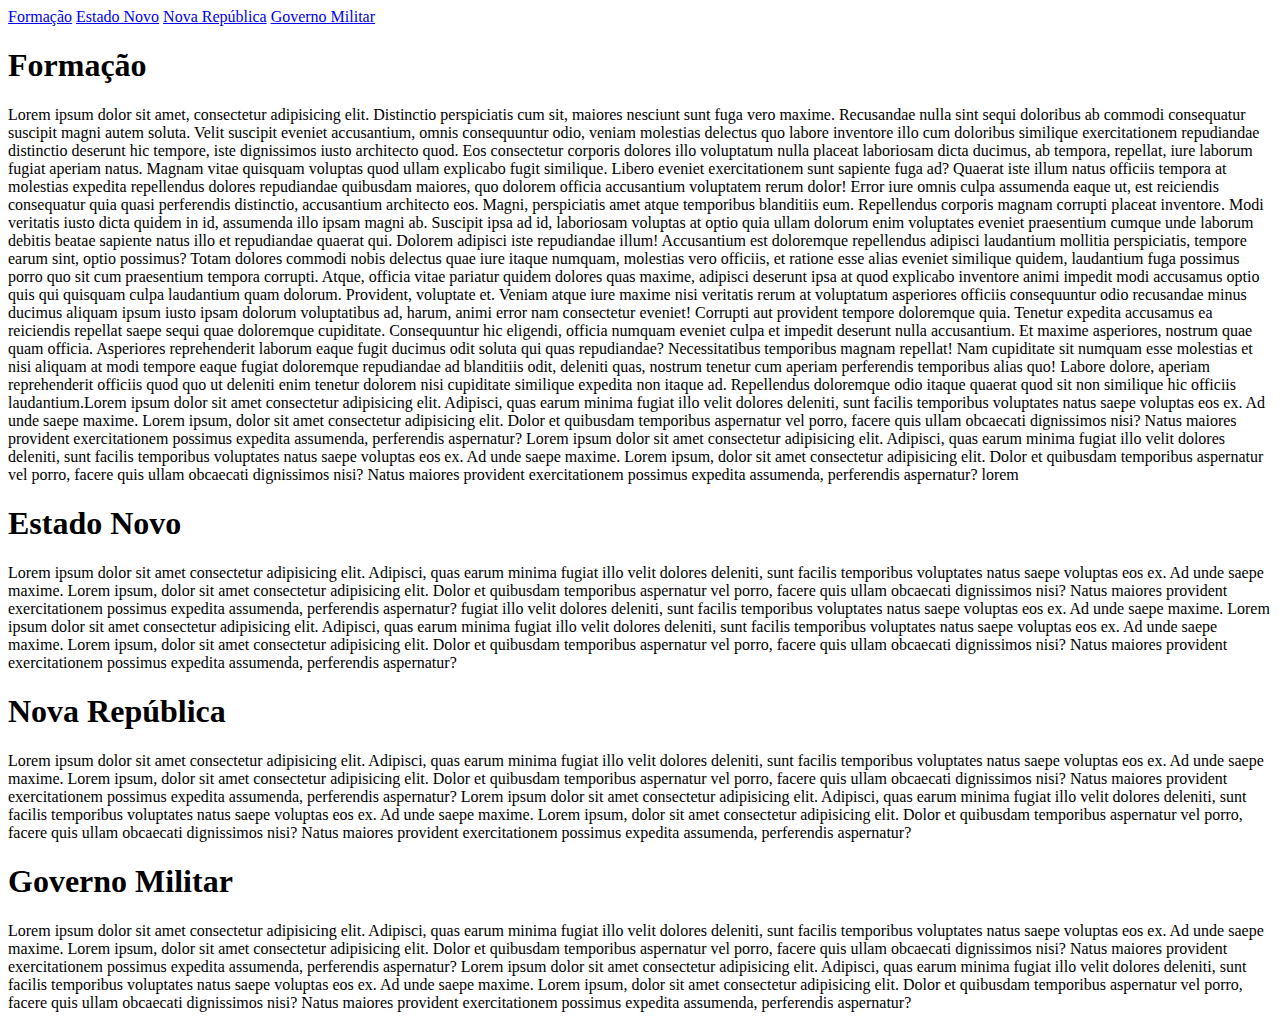
==== historia.html @ 1b68e8cb "trabalho" ====
<!DOCTYPE html>
<html lang="en">
<head>
    <meta charset="UTF-8">
    <meta name="viewport" content="width=device-width, initial-scale=1.0">
    <title>História do Ceará</title>
</head>
<body>
<div>
    <a href="#formacao">Formação</a>
    <a href="#estadonovo">Estado Novo</a>
    <a href="#novarepublica">Nova República</a>
    <a href="#governomilitar">Governo Militar</a>
</div>

<div id="formacao">
 <h1> Formação </h1>
 <p> Lorem ipsum dolor sit amet, consectetur adipisicing elit. Distinctio perspiciatis cum sit, maiores nesciunt sunt fuga vero maxime. Recusandae nulla sint sequi doloribus ab commodi consequatur suscipit magni autem soluta. Velit suscipit eveniet accusantium, omnis consequuntur odio, veniam molestias delectus quo labore inventore illo cum doloribus similique exercitationem repudiandae distinctio deserunt hic tempore, iste dignissimos iusto architecto quod. Eos consectetur corporis dolores illo voluptatum nulla placeat laboriosam dicta ducimus, ab tempora, repellat, iure laborum fugiat aperiam natus. Magnam vitae quisquam voluptas quod ullam explicabo fugit similique. Libero eveniet exercitationem sunt sapiente fuga ad? Quaerat iste illum natus officiis tempora at molestias expedita repellendus dolores repudiandae quibusdam maiores, quo dolorem officia accusantium voluptatem rerum dolor! Error iure omnis culpa assumenda eaque ut, est reiciendis consequatur quia quasi perferendis distinctio, accusantium architecto eos. Magni, perspiciatis amet atque temporibus blanditiis eum. Repellendus corporis magnam corrupti placeat inventore. Modi veritatis iusto dicta quidem in id, assumenda illo ipsam magni ab. Suscipit ipsa ad id, laboriosam voluptas at optio quia ullam dolorum enim voluptates eveniet praesentium cumque unde laborum debitis beatae sapiente natus illo et repudiandae quaerat qui. Dolorem adipisci iste repudiandae illum! Accusantium est doloremque repellendus adipisci laudantium mollitia perspiciatis, tempore earum sint, optio possimus? Totam dolores commodi nobis delectus quae iure itaque numquam, molestias vero officiis, et ratione esse alias eveniet similique quidem, laudantium fuga possimus porro quo sit cum praesentium tempora corrupti. Atque, officia vitae pariatur quidem dolores quas maxime, adipisci deserunt ipsa at quod explicabo inventore animi impedit modi accusamus optio quis qui quisquam culpa laudantium quam dolorum. Provident, voluptate et. Veniam atque iure maxime nisi veritatis rerum at voluptatum asperiores officiis consequuntur odio recusandae minus ducimus aliquam ipsum iusto ipsam dolorum voluptatibus ad, harum, animi error nam consectetur eveniet! Corrupti aut provident tempore doloremque quia. Tenetur expedita accusamus ea reiciendis repellat saepe sequi quae doloremque cupiditate. Consequuntur hic eligendi, officia numquam eveniet culpa et impedit deserunt nulla accusantium. Et maxime asperiores, nostrum quae quam officia. Asperiores reprehenderit laborum eaque fugit ducimus odit soluta qui quas repudiandae? Necessitatibus temporibus magnam repellat! Nam cupiditate sit numquam esse molestias et nisi aliquam at modi tempore eaque fugiat doloremque repudiandae ad blanditiis odit, deleniti quas, nostrum tenetur cum aperiam perferendis temporibus alias quo! Labore dolore, aperiam reprehenderit officiis quod quo ut deleniti enim tenetur dolorem nisi cupiditate similique expedita non itaque ad. Repellendus doloremque odio itaque quaerat quod sit non similique hic officiis laudantium.Lorem ipsum dolor sit amet consectetur adipisicing elit. Adipisci, 
    quas earum minima fugiat illo velit dolores deleniti, sunt facilis 
    temporibus voluptates natus saepe voluptas eos ex. Ad unde saepe maxime.
  Lorem ipsum, dolor sit amet consectetur adipisicing elit. Dolor et quibusdam
   temporibus aspernatur vel porro, facere quis ullam obcaecati dignissimos nisi? 
   Natus maiores provident exercitationem possimus expedita assumenda, perferendis 
   aspernatur?   
   Lorem ipsum dolor sit amet consectetur adipisicing elit. Adipisci, 
    quas earum minima fugiat illo velit dolores deleniti, sunt facilis 
    temporibus voluptates natus saepe voluptas eos ex. Ad unde saepe maxime.
  Lorem ipsum, dolor sit amet consectetur adipisicing elit. Dolor et quibusdam
   temporibus aspernatur vel porro, facere quis ullam obcaecati dignissimos nisi? 
   Natus maiores provident exercitationem possimus expedita assumenda, perferendis 
   aspernatur? 
   lorem
</p>
</div>

<div id="estadonovo">
    <h1> Estado Novo </h1>
    <p> Lorem ipsum dolor sit amet consectetur adipisicing elit. Adipisci, 
        quas earum minima fugiat illo velit dolores deleniti, sunt facilis 
        temporibus voluptates natus saepe voluptas eos ex. Ad unde saepe maxime.
      Lorem ipsum, dolor sit amet consectetur adipisicing elit. Dolor et quibusdam
       temporibus aspernatur vel porro, facere quis ullam obcaecati dignissimos nisi? 
       Natus maiores provident exercitationem possimus expedita assumenda, perferendis 
       aspernatur?  fugiat illo velit dolores deleniti, sunt facilis temporibus voluptates 
       natus saepe voluptas eos ex. Ad unde saepe maxime.
       Lorem ipsum dolor sit amet consectetur adipisicing elit. Adipisci, 
    quas earum minima fugiat illo velit dolores deleniti, sunt facilis 
    temporibus voluptates natus saepe voluptas eos ex. Ad unde saepe maxime.
  Lorem ipsum, dolor sit amet consectetur adipisicing elit. Dolor et quibusdam
   temporibus aspernatur vel porro, facere quis ullam obcaecati dignissimos nisi? 
   Natus maiores provident exercitationem possimus expedita assumenda, perferendis 
   aspernatur? 
        </p>
   </div> 

   <div id="novarepublica">
    <h1> Nova República </h1>
    <p> Lorem ipsum dolor sit amet consectetur adipisicing elit. Adipisci, 
        quas earum minima fugiat illo velit dolores deleniti, sunt facilis 
        temporibus voluptates natus saepe voluptas eos ex. Ad unde saepe maxime.
      Lorem ipsum, dolor sit amet consectetur adipisicing elit. Dolor et quibusdam
       temporibus aspernatur vel porro, facere quis ullam obcaecati dignissimos nisi? 
       Natus maiores provident exercitationem possimus expedita assumenda, perferendis 
       aspernatur?  
       Lorem ipsum dolor sit amet consectetur adipisicing elit. Adipisci, 
    quas earum minima fugiat illo velit dolores deleniti, sunt facilis 
    temporibus voluptates natus saepe voluptas eos ex. Ad unde saepe maxime.
  Lorem ipsum, dolor sit amet consectetur adipisicing elit. Dolor et quibusdam
   temporibus aspernatur vel porro, facere quis ullam obcaecati dignissimos nisi? 
   Natus maiores provident exercitationem possimus expedita assumenda, perferendis 
   aspernatur? 
        </p>
   </div> 

   <div id="governomilitar">
    <h1> Governo Militar </h1>
    <p> Lorem ipsum dolor sit amet consectetur adipisicing elit. Adipisci, 
        quas earum minima fugiat illo velit dolores deleniti, sunt facilis 
        temporibus voluptates natus saepe voluptas eos ex. Ad unde saepe maxime.
      Lorem ipsum, dolor sit amet consectetur adipisicing elit. Dolor et quibusdam
       temporibus aspernatur vel porro, facere quis ullam obcaecati dignissimos nisi? 
       Natus maiores provident exercitationem possimus expedita assumenda, perferendis 
       aspernatur?  
       Lorem ipsum dolor sit amet consectetur adipisicing elit. Adipisci, 
    quas earum minima fugiat illo velit dolores deleniti, sunt facilis 
    temporibus voluptates natus saepe voluptas eos ex. Ad unde saepe maxime.
  Lorem ipsum, dolor sit amet consectetur adipisicing elit. Dolor et quibusdam
   temporibus aspernatur vel porro, facere quis ullam obcaecati dignissimos nisi? 
   Natus maiores provident exercitationem possimus expedita assumenda, perferendis 
   aspernatur? 
        </p>
   </div> 

</body>
</html>
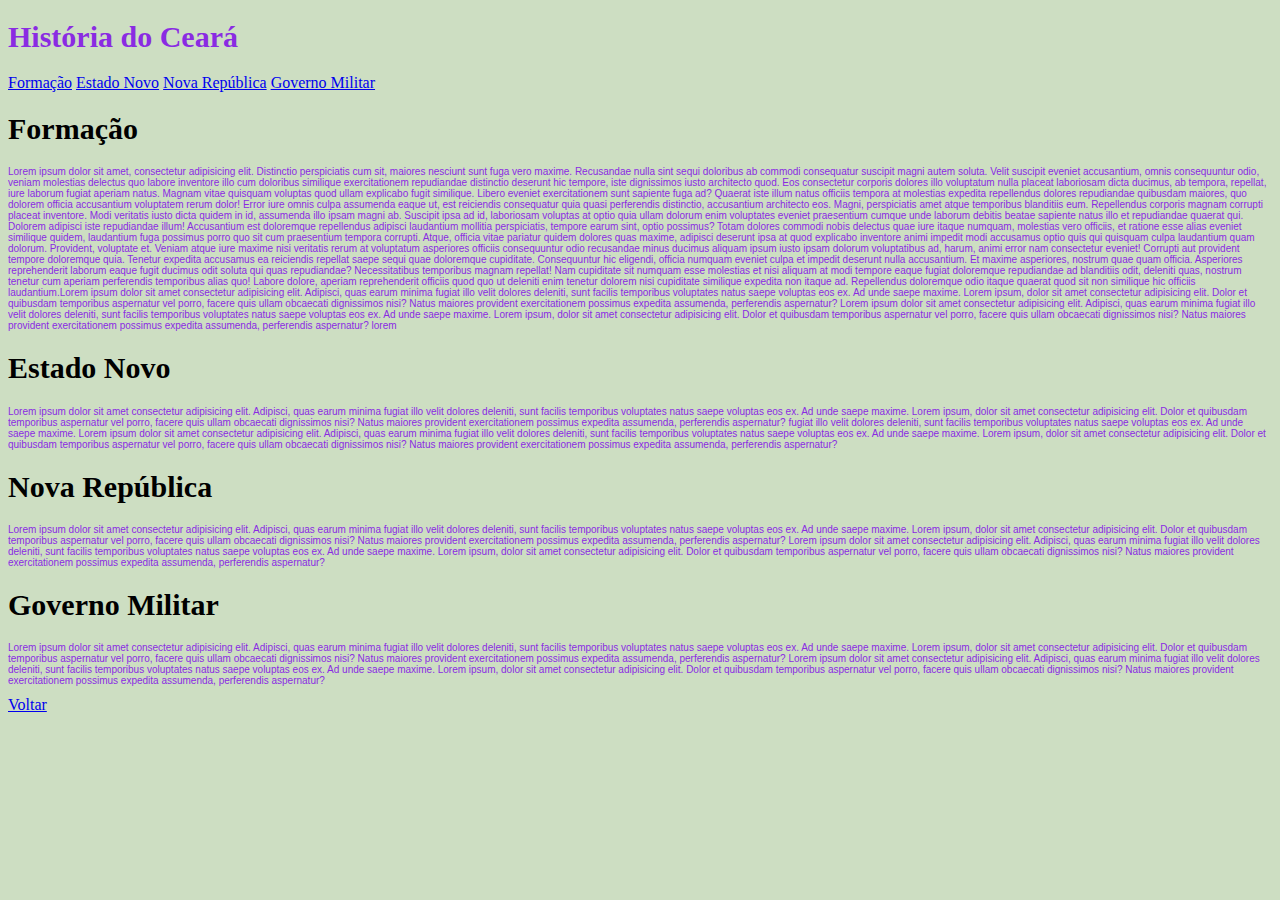
==== commit 88f58516: "novidades" ====
--- a/historia.html
+++ b/historia.html
@@ -4,17 +4,28 @@
     <meta charset="UTF-8">
     <meta name="viewport" content="width=device-width, initial-scale=1.0">
     <title>História do Ceará</title>
+    <link rel="stylesheet" href="style.css">
 </head>
 <body>
+    <div >
+        <h1 id="cabecalho" >
+            História do Ceará
+        </h1>
+
+
+    </div>
 <div>
+    
     <a href="#formacao">Formação</a>
     <a href="#estadonovo">Estado Novo</a>
     <a href="#novarepublica">Nova República</a>
     <a href="#governomilitar">Governo Militar</a>
+    
+    
 </div>
 
 <div id="formacao">
- <h1> Formação </h1>
+ <h1 class="titulos">Formação </h1>
  <p> Lorem ipsum dolor sit amet, consectetur adipisicing elit. Distinctio perspiciatis cum sit, maiores nesciunt sunt fuga vero maxime. Recusandae nulla sint sequi doloribus ab commodi consequatur suscipit magni autem soluta. Velit suscipit eveniet accusantium, omnis consequuntur odio, veniam molestias delectus quo labore inventore illo cum doloribus similique exercitationem repudiandae distinctio deserunt hic tempore, iste dignissimos iusto architecto quod. Eos consectetur corporis dolores illo voluptatum nulla placeat laboriosam dicta ducimus, ab tempora, repellat, iure laborum fugiat aperiam natus. Magnam vitae quisquam voluptas quod ullam explicabo fugit similique. Libero eveniet exercitationem sunt sapiente fuga ad? Quaerat iste illum natus officiis tempora at molestias expedita repellendus dolores repudiandae quibusdam maiores, quo dolorem officia accusantium voluptatem rerum dolor! Error iure omnis culpa assumenda eaque ut, est reiciendis consequatur quia quasi perferendis distinctio, accusantium architecto eos. Magni, perspiciatis amet atque temporibus blanditiis eum. Repellendus corporis magnam corrupti placeat inventore. Modi veritatis iusto dicta quidem in id, assumenda illo ipsam magni ab. Suscipit ipsa ad id, laboriosam voluptas at optio quia ullam dolorum enim voluptates eveniet praesentium cumque unde laborum debitis beatae sapiente natus illo et repudiandae quaerat qui. Dolorem adipisci iste repudiandae illum! Accusantium est doloremque repellendus adipisci laudantium mollitia perspiciatis, tempore earum sint, optio possimus? Totam dolores commodi nobis delectus quae iure itaque numquam, molestias vero officiis, et ratione esse alias eveniet similique quidem, laudantium fuga possimus porro quo sit cum praesentium tempora corrupti. Atque, officia vitae pariatur quidem dolores quas maxime, adipisci deserunt ipsa at quod explicabo inventore animi impedit modi accusamus optio quis qui quisquam culpa laudantium quam dolorum. Provident, voluptate et. Veniam atque iure maxime nisi veritatis rerum at voluptatum asperiores officiis consequuntur odio recusandae minus ducimus aliquam ipsum iusto ipsam dolorum voluptatibus ad, harum, animi error nam consectetur eveniet! Corrupti aut provident tempore doloremque quia. Tenetur expedita accusamus ea reiciendis repellat saepe sequi quae doloremque cupiditate. Consequuntur hic eligendi, officia numquam eveniet culpa et impedit deserunt nulla accusantium. Et maxime asperiores, nostrum quae quam officia. Asperiores reprehenderit laborum eaque fugit ducimus odit soluta qui quas repudiandae? Necessitatibus temporibus magnam repellat! Nam cupiditate sit numquam esse molestias et nisi aliquam at modi tempore eaque fugiat doloremque repudiandae ad blanditiis odit, deleniti quas, nostrum tenetur cum aperiam perferendis temporibus alias quo! Labore dolore, aperiam reprehenderit officiis quod quo ut deleniti enim tenetur dolorem nisi cupiditate similique expedita non itaque ad. Repellendus doloremque odio itaque quaerat quod sit non similique hic officiis laudantium.Lorem ipsum dolor sit amet consectetur adipisicing elit. Adipisci, 
     quas earum minima fugiat illo velit dolores deleniti, sunt facilis 
     temporibus voluptates natus saepe voluptas eos ex. Ad unde saepe maxime.
@@ -91,5 +102,9 @@
         </p>
    </div> 
 
+   <div>
+    <a href="#formacao">Voltar</a>
+   </div>
+
 </body>
 </html>--- a/style.css
+++ b/style.css
@@ -0,0 +1,24 @@
+body {
+    background-color: rgba(202, 220, 190, 0.936);
+}
+
+#formacao {
+
+}
+
+h1 {
+
+    font-family: Georgia, 'Times New Roman', Times, serif;
+    font-size: 30px;
+    
+}
+
+p  {
+    font-size: 10px;
+    font-family: Arial, Helvetica, sans-serif;
+    color: blueviolet;
+}
+
+#cabecalho {
+    color: blueviolet;
+}